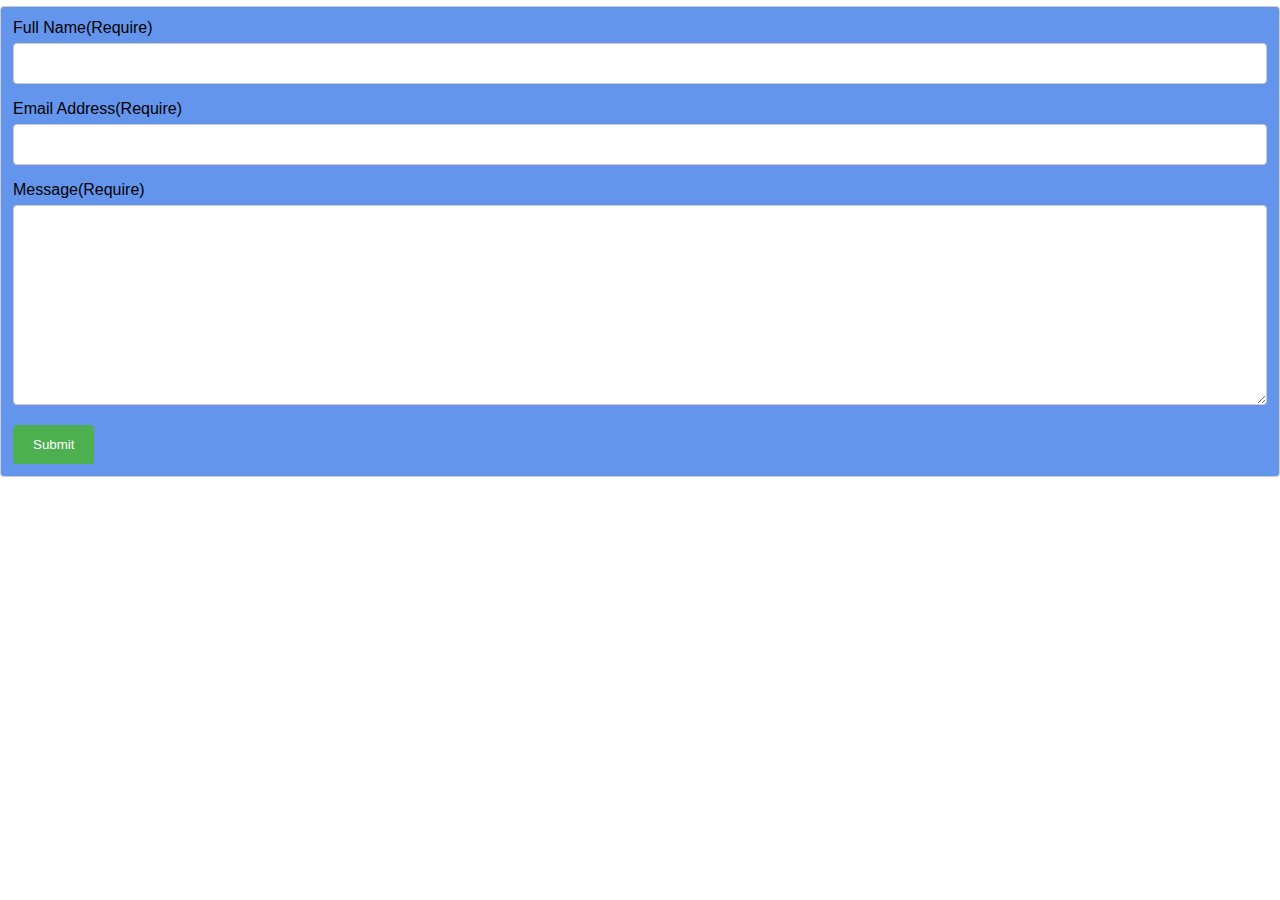
==== ContactForm.html @ 294efac9 "Oh My God" ====
<!DOCTYPE html>
<html lang="en">
<head>
    <meta charset="UTF-8">
    <meta name="viewport" content="width=device-width, initial-scale=1.0">
    <meta http-equiv="X-UA-Compatible" content="ie=edge">
    <title>Contact Us</title>
    <link rel="stylesheet" href="style2.css">
</head>
<body>
  <!-- Septesen -->
      </form>
      
      <div class="container">
        <form action="action_page.php">
      
          <label for="fname">Full Name(Require)</label>
          <input type="text" id="fname" name="fullname">
      
          <label for="email">Email Address(Require)</label>
          <input type="text" id="email" name="email">
      
          <label for="message">Message(Require)</label>
          <textarea id="message" name="message" style="height:200px"></textarea>
      
          <input type="submit" value="Submit">
      
        </form>
      </div>
</body>
</html>
---- style2.css ----
*{
    margin: 0;
    padding: 0;
}

.container{
    width: 100%;
    padding: 12px;
    background-color: cornflowerblue;
    border: 1px solid #ccc;
    border-radius: 4px;
    box-sizing: border-box;
    margin-top: 6px;
    margin-bottom: 16px;
}
body {font-family: Arial, Helvetica, sans-serif;}
* {box-sizing: border-box;}

input[type=text], select, textarea {
  width: 100%;
  padding: 12px;
  border: 1px solid #ccc;
  border-radius: 4px;
  box-sizing: border-box;
  margin-top: 6px;
  margin-bottom: 16px;
  resize: vertical;
}

input[type=submit] {
  background-color: #4CAF50;
  color: white;
  padding: 12px 20px;
  border: none;
  border-radius: 4px;
  cursor: pointer;
}

input[type=submit]:hover {
  background-color: #45a049;
}

.container {
  /* border-radius: 5px;
  background-color: #f2f2f2;
  padding: 20px; */
width: 100%;
padding: 12px;
background-color: cornflowerblue;
border: 1px solid #ccc;
border-radius: 4px;
box-sizing: border-box;
margin-top: 6px;
margin-bottom: 16px;
}
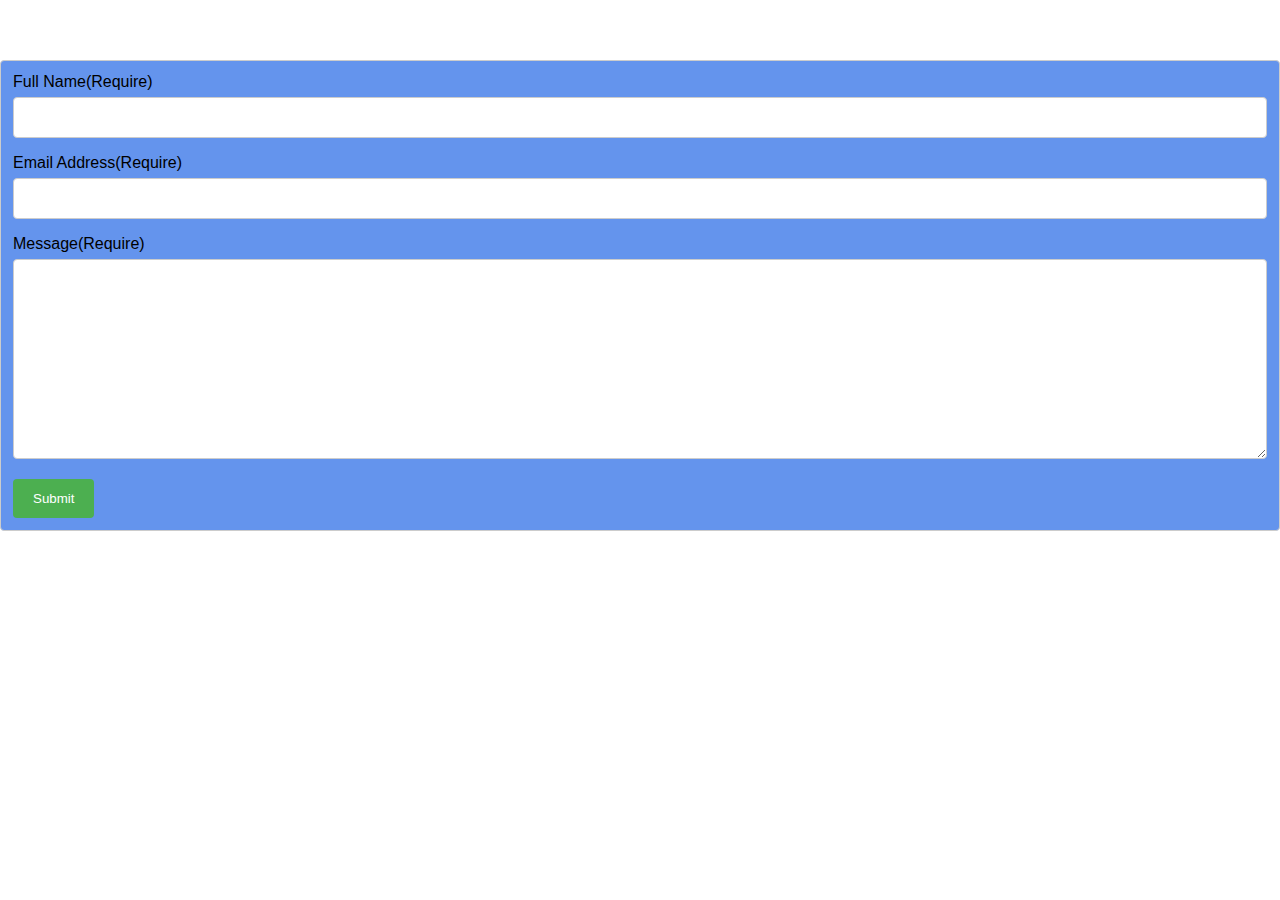
==== commit 2e99ce6d: "Give up" ====
--- a/ContactForm.html
+++ b/ContactForm.html
@@ -9,6 +9,7 @@
 </head>
 <body>
   <!-- Septesen -->
+  <br><br><br>
       </form>
       
       <div class="container">
--- a/style2.css
+++ b/style2.css
@@ -3,16 +3,16 @@
     padding: 0;
 }
 
-.container{
+/* .container{
     width: 100%;
     padding: 12px;
-    background-color: cornflowerblue;
+    background-color: rgba(100, 148, 237, 0.185);
     border: 1px solid #ccc;
     border-radius: 4px;
     box-sizing: border-box;
     margin-top: 6px;
     margin-bottom: 16px;
-}
+} */
 body {font-family: Arial, Helvetica, sans-serif;}
 * {box-sizing: border-box;}
 
@@ -46,7 +46,7 @@
   padding: 20px; */
 width: 100%;
 padding: 12px;
-background-color: cornflowerblue;
+background-color: rgb(100, 148, 237);
 border: 1px solid #ccc;
 border-radius: 4px;
 box-sizing: border-box;
